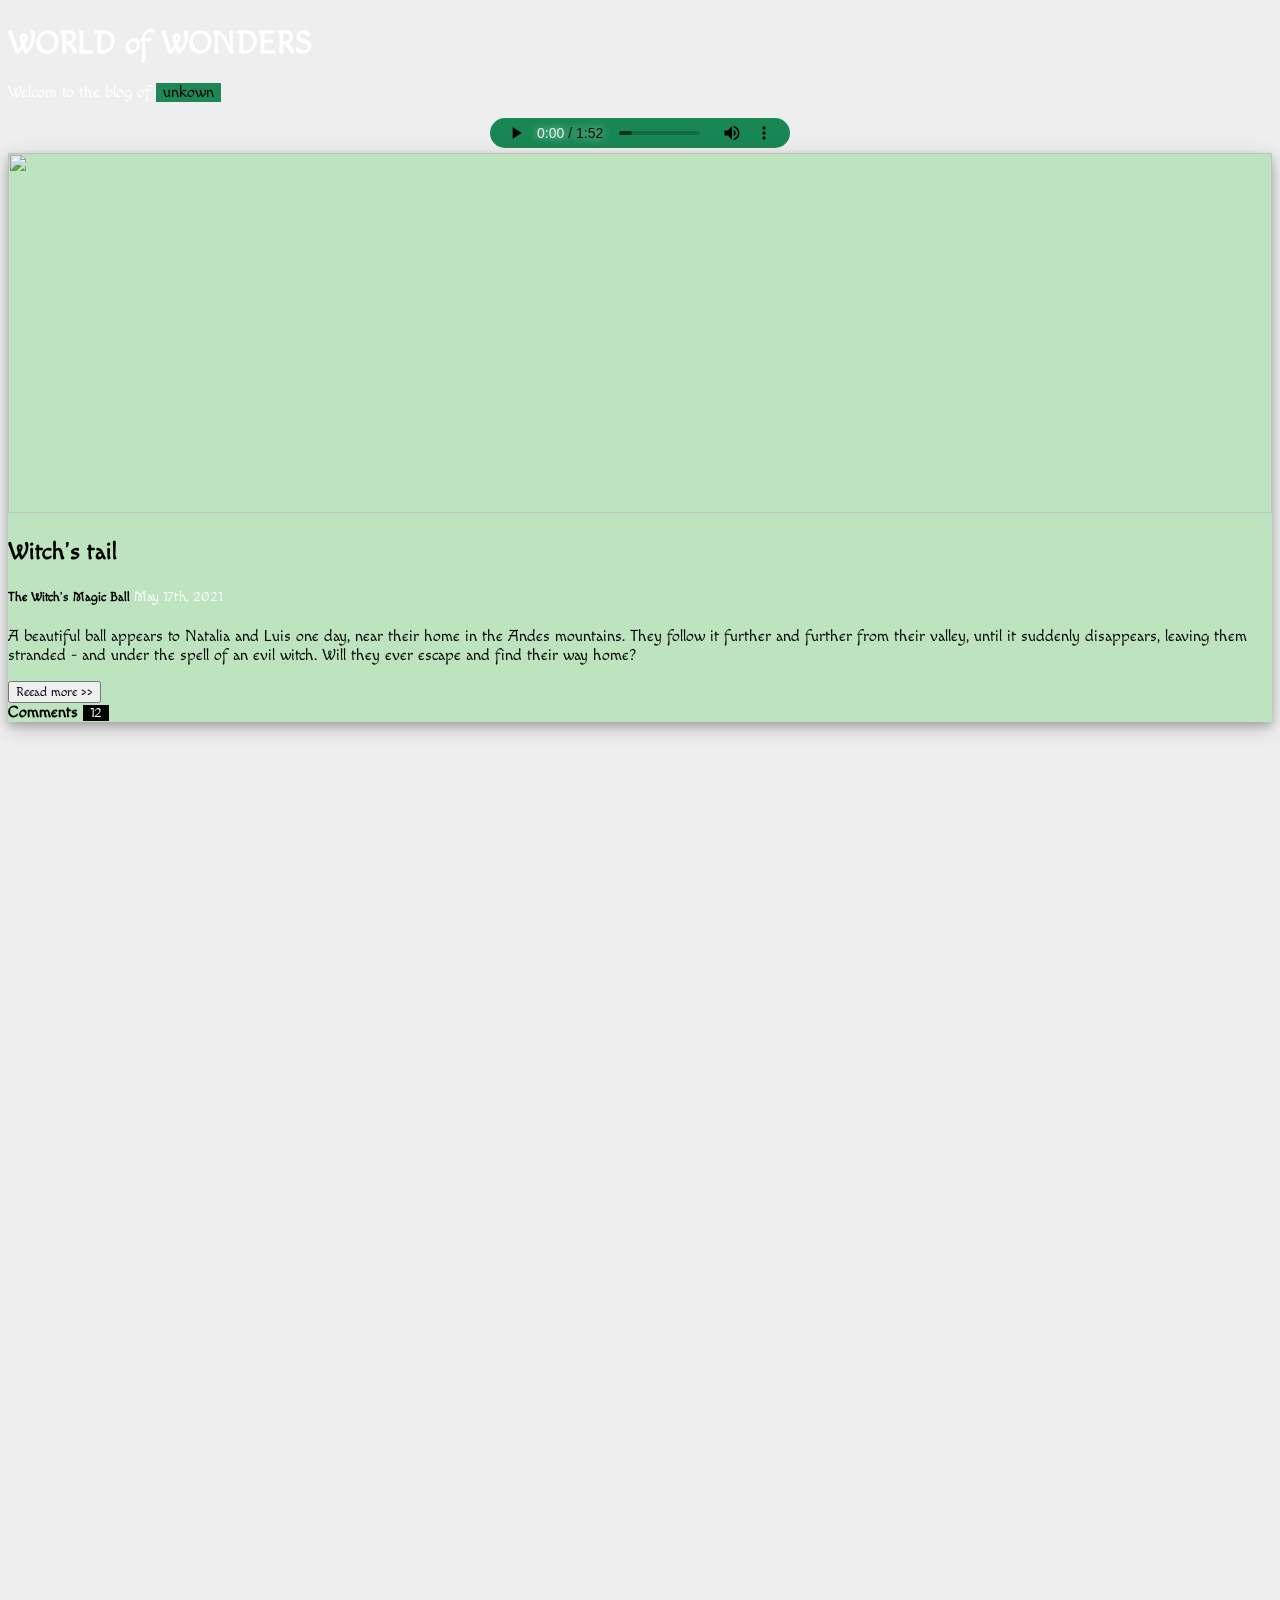
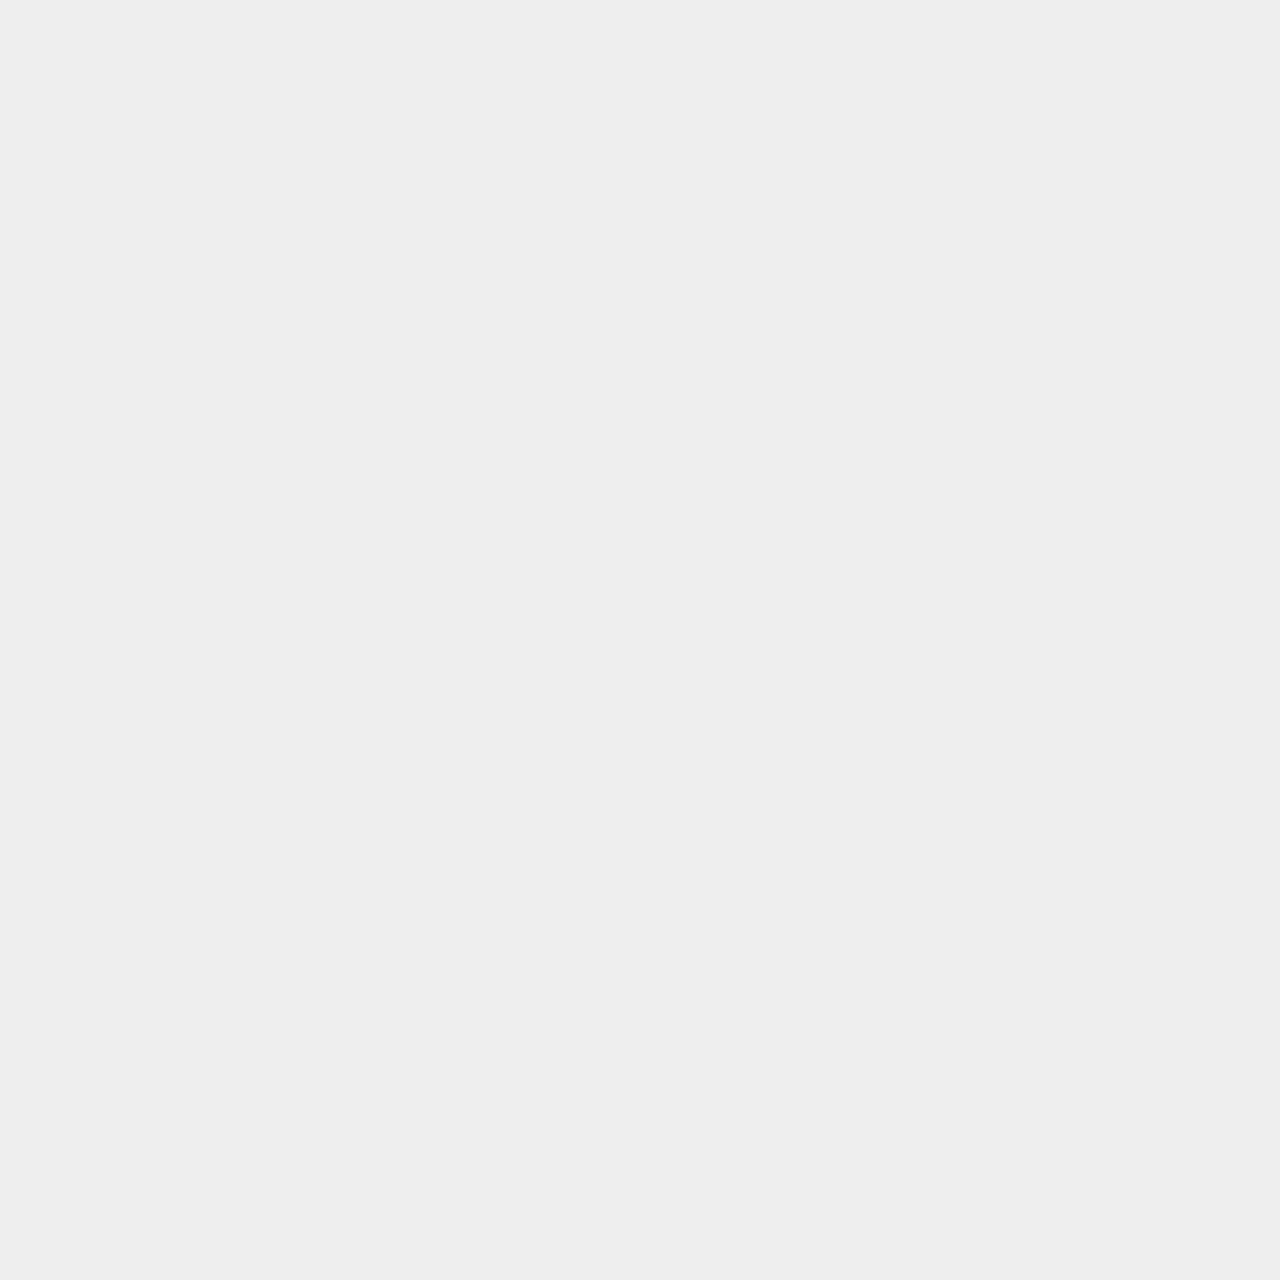
==== index.html @ 1b24b8eb "first commit" ====
<!DOCTYPE html>
<html lang="en">
<head>
    <meta charset="UTF-8">
    <meta http-equiv="X-UA-Compatible" content="IE=edge">
    <meta name="viewport" content="width=device-width, initial-scale=1.0">
    
    <link rel="stylesheet" type="text/css" href="style.css">
    <link rel="preconnect" href="https://fonts.googleapis.com">
<link rel="preconnect" href="https://fonts.gstatic.com" crossorigin>
<link href="https://fonts.googleapis.com/css2?family=Macondo&display=swap" rel="stylesheet">

    <!-- CSS only -->
    <link href="https://cdn.jsdelivr.net/npm/bootstrap@5.2.0/dist/css/bootstrap.min.css" rel="stylesheet" integrity="sha384-gH2yIJqKdNHPEq0n4Mqa/HGKIhSkIHeL5AyhkYV8i59U5AR6csBvApHHNl/vI1Bx" crossorigin="anonymous">

    <link rel="stylesheet" href="https://unpkg.com/aos@next/dist/aos.css" />
    <title>WORLD of WONDERS Witch's tail</title>

</head>
<body>

    
    
    <div  class="container">
        
        <div class="title text-center" data-aos="fade" data-aos-duration="200">
            
            <h1>WORLD of WONDERS</h1>
            <p>Welcom to the blog of <span>unkown</span></p>
        </div>
        <div class="audio" align="center" data-aos="fade" data-aos-duration="200">
            <audio src="magic.mp3" class="audiplay" id="my_audio" type="audio/mpeg" controls loop autoplay></audio>
        </div>
        <!-- -->
        <div class="row">
            <div class="col-md-8">
                <div class="blog mb-4" data-aos="fade-right"
                data-aos-offset="300"
                data-aos-easing="ease-in-sine"
                data-aos-duration="500">
                    <img src="./img/img.jpg"/>
                    <div class="p-3">
                        <h2>Witch's tail</h2>
                        <h5>The Witch's Magic Ball<span> May 17th, 2021</span></h5>
                        <p class="mt-4">A beautiful ball appears to Natalia and Luis one day, near their home in the Andes mountains. They follow it further and further from their valley, until it suddenly disappears, leaving them stranded - and under the spell of an evil witch. Will they ever escape and find their way home? 
                        </p>
                        <div class="row">
                            <div class="col-9">
                                <button type="button" class="btn btn-outline-success"><a href="The_Witchs_Magic_Ball.html">Reead more >></a></button>
                            </div>
                            <div class="col-3">
                                <a href="Comments.html"><strong>Comments </strong></strong><span>12</span></a>
                            </div>
                        </div>
                    </div>
                </div>

                <div class="blog mb-4" data-aos="fade-right"
                data-aos-offset="300"
                data-aos-easing="ease-in-sine"
                data-aos-duration="500">
                    <img src="./img/img1.jpg"/>
                    <div class="p-3">
                        <h2>Witch's tail</h2>
                        <h5>Hansel and Gretel<span>	june 5th, 2019</span></h5>
                        <p class="mt-4">Hard by a great forest dwelt a poor wood-cutter with his wife and his two children. The boy was called Hansel and the girl Gretel. He had little to bite and to break, and once, when great dearth fell on the land, he could no longer procure even daily bread.
                            Now when he thought over this by night in his bed, and tossed about in his anxiety. He groaned and said to his wife, "What is to become of us? How are we to feed our poor children, when we no longer have anything even for ourselves?"
                        </p>
                        <div class="row">
                            <div class="col-9">
                                <button type="button" class="btn btn-outline-success"><a href="Soon.html">Reead more >></a></button>
                            </div>
                            <div class="col-3">
                                <a href="Comments.html">Comments <span>50</span></a>
                            </div>
                        </div>
                    </div>
                </div>

            </div>

        <!-- -->
            <div class="col-md-4">
                <div class="profile mb-5" data-aos="fade-left"
                data-aos-offset="300"
                data-aos-easing="ease-in-sine"
                data-aos-duration="500">
                    <img src="./img/img2.jpg"/>
                    <div class="p-3">
                        <h3>Witch</h3>
                        <p>
                            A person who is credited with having usually malignant supernatural powers
                        </p>
                    </div>
                </div>
            
                <div class="popular-post mb-5" data-aos="fade-left"
                data-aos-offset="300"
                data-aos-easing="ease-in-sine"
                data-aos-duration="500">
                    <h5>Popular tails</h5>
                    <div class="col-md-12 d-flex border-radius">
                        <img src="./img/img1-1.jpg"/>
                        <div>
                            <h6>Witch</h6>
                            <a href="Soon.html"><p>Hansel and Gretel</p></a>
                        </div>
                    </div>
                    <div class="col-md-12 d-flex border-radius">
                        <img src="./img/img3.jpg"/>
                        <div>
                            <h6>Legends</h6>
                            <a href="The_Legend_Of_The_Sword.html"><p>The Legend Of The Sword</p></a>
                        </div>
                    </div>
                    <div class="col-md-12 d-flex border-radius">
                        <img src="./img/img4.jpg"/>
                        <div>
                            <h6>Mermaid</h6>
                            <a href="Soon.html"><p>The Little Mermaid</p></a>
                        </div>
                    </div>
                    <div class="col-md-12 d-flex border-radius">
                        <img src="./img/img5.jpg"/>
                        <div>
                            <h6>Forest</h6>
                            <a href="Soon.html"><p>Enchanted Forest</p></a>
                        </div>
                    </div>
                </div>

                <div class="tags mb-5" data-aos="fade-left"
                data-aos-offset="50"
                data-aos-easing="ease-in-sine"
                data-aos-duration="500">
                    <h5>Find Your Tail</h5>
                    <div class="p-3">
                        <a href="index.html" id="span"><span>Witch</span></a>
                        <a href="Mermaid.html">Mermaid</a>
                        <a href="Soon.html">Fairy</a>
                        <a href="Soon.html">Magic</a>
                        <a href="Soon.html">Forest</a>
                        <a href="Soon.html">Monsters</a>
                        <a href="Soon.html">Legends</a>
                        <a href="Soon.html">Atlantica</a>
                    </div>
                </div>

            </div>

        </div>        

        <canvas id="canvas"></canvas>

        <!--
            <button onclick="play()">Play Audio</button>
            
                
            <audio controls  autoplay hidden loop>
            <source src="./music/magic-in-the-air.ogg" type="audio/ogg">
            <source src="./music/magic-in-the-air.mp3" type="audio/mpeg" autoplay="true" loop="true" hidden="true">
        </audio>-->

    </div>
        <!--<audio src="./music/magic-in-the-air.mp3" id="my_audio" loop="loop"></audio>
        <script type="text/javascript">
            window.onload=function(){
            document.getElementById("my_audio").play();
            }
        
        function play() {
        var audio = new Audio('magic.mp3');
        audio.play();
    }
    </script>-->
        <!-- JavaScript Bundle with Popper -->
<script src="https://cdn.jsdelivr.net/npm/bootstrap@5.2.0/dist/js/bootstrap.bundle.min.js" integrity="sha384-A3rJD856KowSb7dwlZdYEkO39Gagi7vIsF0jrRAoQmDKKtQBHUuLZ9AsSv4jD4Xa" crossorigin="anonymous"></script>
<script src="https://unpkg.com/aos@next/dist/aos.js"></script>
<script>
  AOS.init();
</script>
<script src="Scripts.js"></script>
</body>
</html>
---- style.css ----
body{
    background-color: rgb(238,238,238) !important;
    background-image: url('https://external-preview.redd.it/Tf2MC-orVRAI8OL5tjyF4k4H2Q6QLHTWllekGfqdt3c.png?width=960&crop=smart&auto=webp&s=be4ab9a2fa3ca2f7011799377f118a8dbc64aacb');
    background-size: cover;
    font-family: 'Macondo', cursive;
}
*{
    font-family: 'Macondo', cursive;
}
audio::-webkit-media-controls-panel {
    background-color: #198754;
}
audio:hover , audio:focus , audio:active{
    transform: scale(1.05);
}
audio {
    width: 300px;
    height: 30px;
    transition: all 0.5s linear;    
}
audio::-webkit-media-controls-current-time-display {
    color: #fff;
}

canvas{
    filter: blur(3px);
    position: fixed;
}

.title{
    margin-top: 25px;
    color: rgb(255, 255, 255);
}
.title span{
    background-color:#1f8656;
    color:#000 ;
    padding-left: 7px;
    padding-right: 7px;
}
.blog{
    background-color: rgb(176, 225, 179, 0.8);
    box-shadow: 0 4px 8px 0 rgba(0, 0, 0, 0.2), 0 6px 20px 0 rgba(0, 0, 0, 0.19);
}
.blog img{
    width: 100%;
    height: 40vh;
}
.btn-outline-secondary{
    border-radius: 0px !important;
}
.blog span{
    color: rgb(255, 255, 255);
    font-weight: 300;
    font-size: 14px;
}
.blog a{
    text-decoration: none;
    color: #000;
}
.blog a span{
    background-color: #000;
    color: rgb(255, 255, 255);
    padding-left: 7px;
    padding-right: 7px;
}
.blog a:hover {
    color: #ffffff;
}
.profile{
    background-color: rgb(176, 225, 179, 0.8);
    box-shadow: 0 4px 8px 0 rgba(0, 0, 0, 0.2), 0 6px 20px 0 rgba(0, 0, 0, 0.19);
}
.profile img{
    width: 100%;
}
.popular-post{
    background-color: rgb(176, 225, 179, 0.8);
    box-shadow: 0 4px 8px 0 rgba(0, 0, 0, 0.2), 0 6px 20px 0 rgba(0, 0, 0, 0.19);
}
.popular-post h5{
    background-color: #198754;
    padding: 15px;
    color: rgb(255, 255, 255);
}
.border-radius{
    border-bottom: 1px solid rgb(194, 194, 194);
}
.popular-post img{
    margin-top: -8px;
    width: 20%;
    padding: 15px;
}
.popular-post h6{
    position: relative;
    top:8px;
}
.popular-post a{
    text-decoration: none;
    color: #000;
}
.popular-post a:hover {
    color: #ffffff;
}
.tags{
    background-color: rgb(176, 225, 179, 0.8);
    box-shadow: 0 4px 8px 0 rgba(0, 0, 0, 0.2), 0 6px 20px 0 rgba(0, 0, 0, 0.19);
}
.tags h5{
    background-color: #198754;
    padding: 15px;
    color: rgb(255, 255, 255);
}
.tags a{
    text-decoration: none;
    color: #000;
    background-color: #198754;
    padding-left: 7px;
    padding-right: 7px;
}
.tags a:hover {
    color: #ffffff;
}
#span {
    background-color: #000;
    color: rgb(255, 255, 255);
    font-size: 18px;
}

@media  (max-width: 376px) {
    .blog a{
        margin: -50px;
    }
}
@media  (max-width: 769px) {
    .blog a{
        margin: -40px;
    }
}

@media  (max-width: 1200px) {
    .popular-post img{
        width: 40%;
        height: 40%;
    }
}

.soon h1{
    color: rgb(255, 255, 255);
}
#soon a{
    text-decoration: none;
    color: rgb(255, 255, 255);
}
#soon .btn{
    background-color:#198754;
}
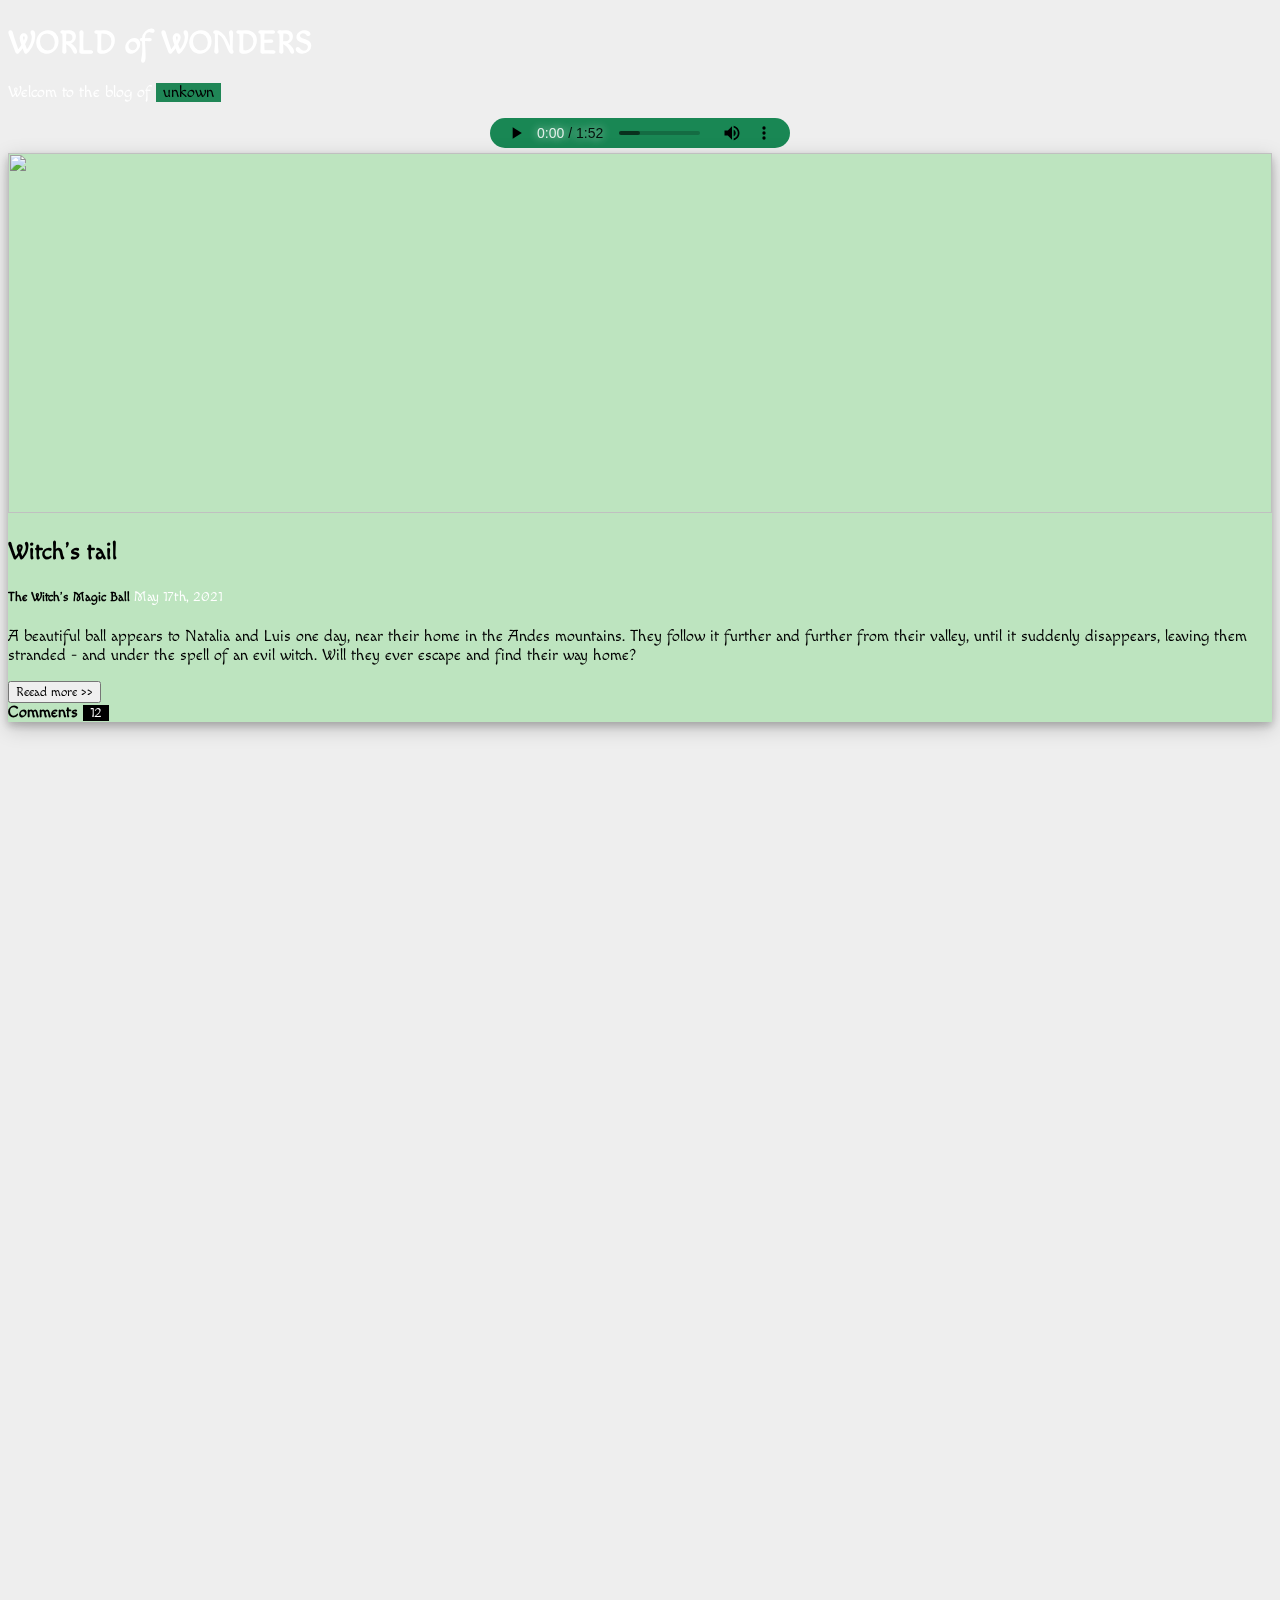
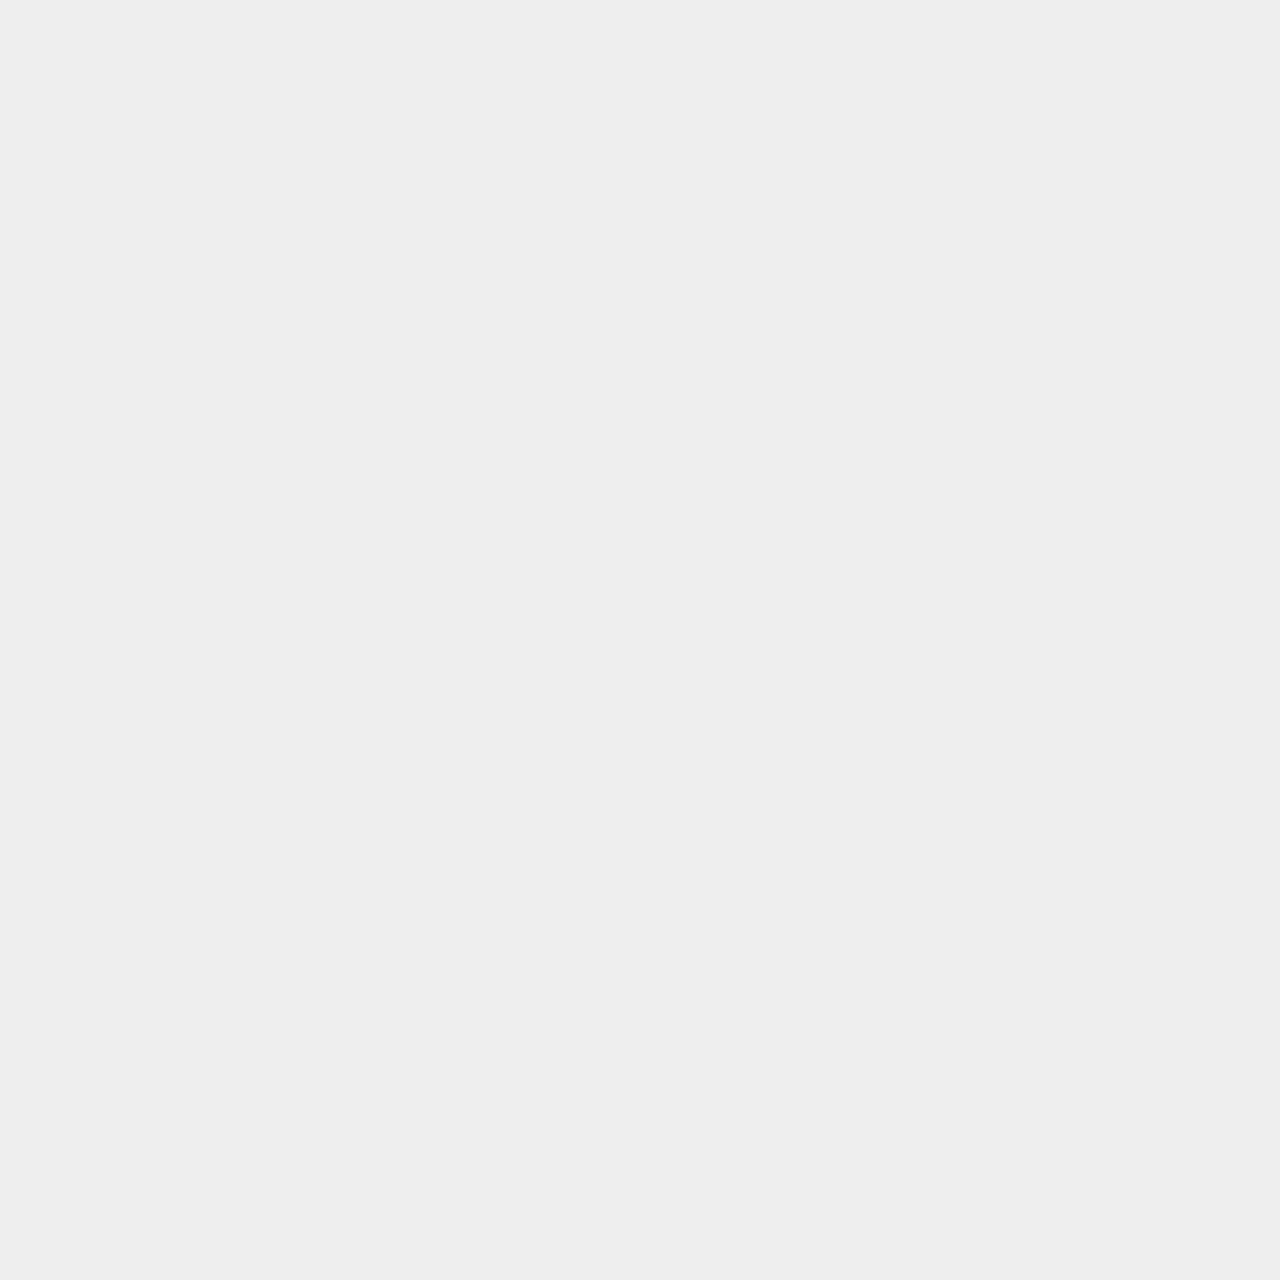
==== commit 744cebdd: "Update index.html" ====
--- a/index.html
+++ b/index.html
@@ -45,7 +45,7 @@
                         <p class="mt-4">A beautiful ball appears to Natalia and Luis one day, near their home in the Andes mountains. They follow it further and further from their valley, until it suddenly disappears, leaving them stranded - and under the spell of an evil witch. Will they ever escape and find their way home? 
                         </p>
                         <div class="row">
-                            <div class="col-9">
+                            <div class="col-9" id="btn">
                                 <button type="button" class="btn btn-outline-success"><a href="The_Witchs_Magic_Ball.html">Reead more >></a></button>
                             </div>
                             <div class="col-3">
@@ -67,7 +67,7 @@
                             Now when he thought over this by night in his bed, and tossed about in his anxiety. He groaned and said to his wife, "What is to become of us? How are we to feed our poor children, when we no longer have anything even for ourselves?"
                         </p>
                         <div class="row">
-                            <div class="col-9">
+                            <div class="col-9" id="btn">
                                 <button type="button" class="btn btn-outline-success"><a href="Soon.html">Reead more >></a></button>
                             </div>
                             <div class="col-3">
@@ -181,4 +181,4 @@
 </script>
 <script src="Scripts.js"></script>
 </body>
-</html>+</html>
--- a/style.css
+++ b/style.css
@@ -21,7 +21,6 @@
 audio::-webkit-media-controls-current-time-display {
     color: #fff;
 }
-
 canvas{
     filter: blur(3px);
     position: fixed;
@@ -45,6 +44,7 @@
     width: 100%;
     height: 40vh;
 }
+
 .btn-outline-secondary{
     border-radius: 0px !important;
 }
@@ -130,10 +130,18 @@
     .blog a{
         margin: -50px;
     }
+    .blog .btn{
+        width: 200px !important;
+        font-size: 12px !important;
+    }
 }
 @media  (max-width: 769px) {
     .blog a{
         margin: -40px;
+    }
+    .blog .btn{
+        width: 40%;
+        font-size: 14px;
     }
 }
 
@@ -153,4 +161,4 @@
 }
 #soon .btn{
     background-color:#198754;
-}+}
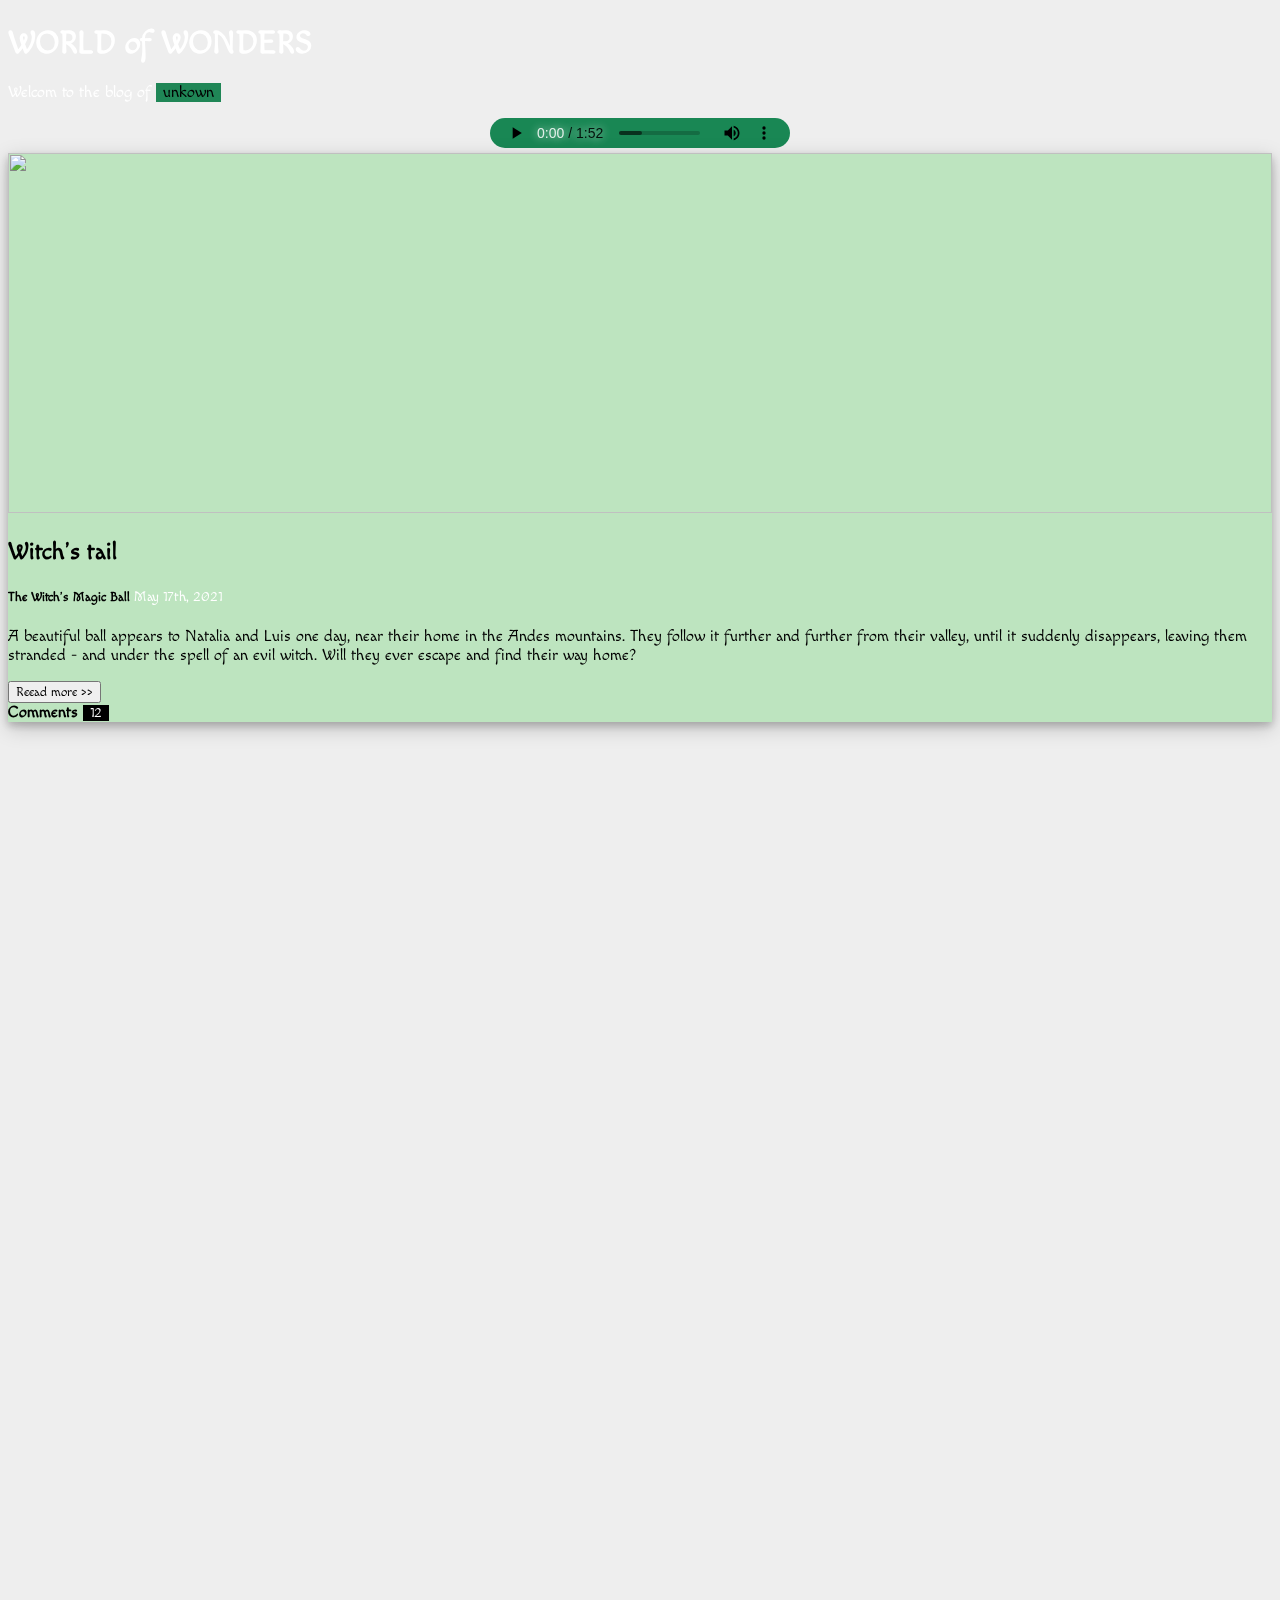
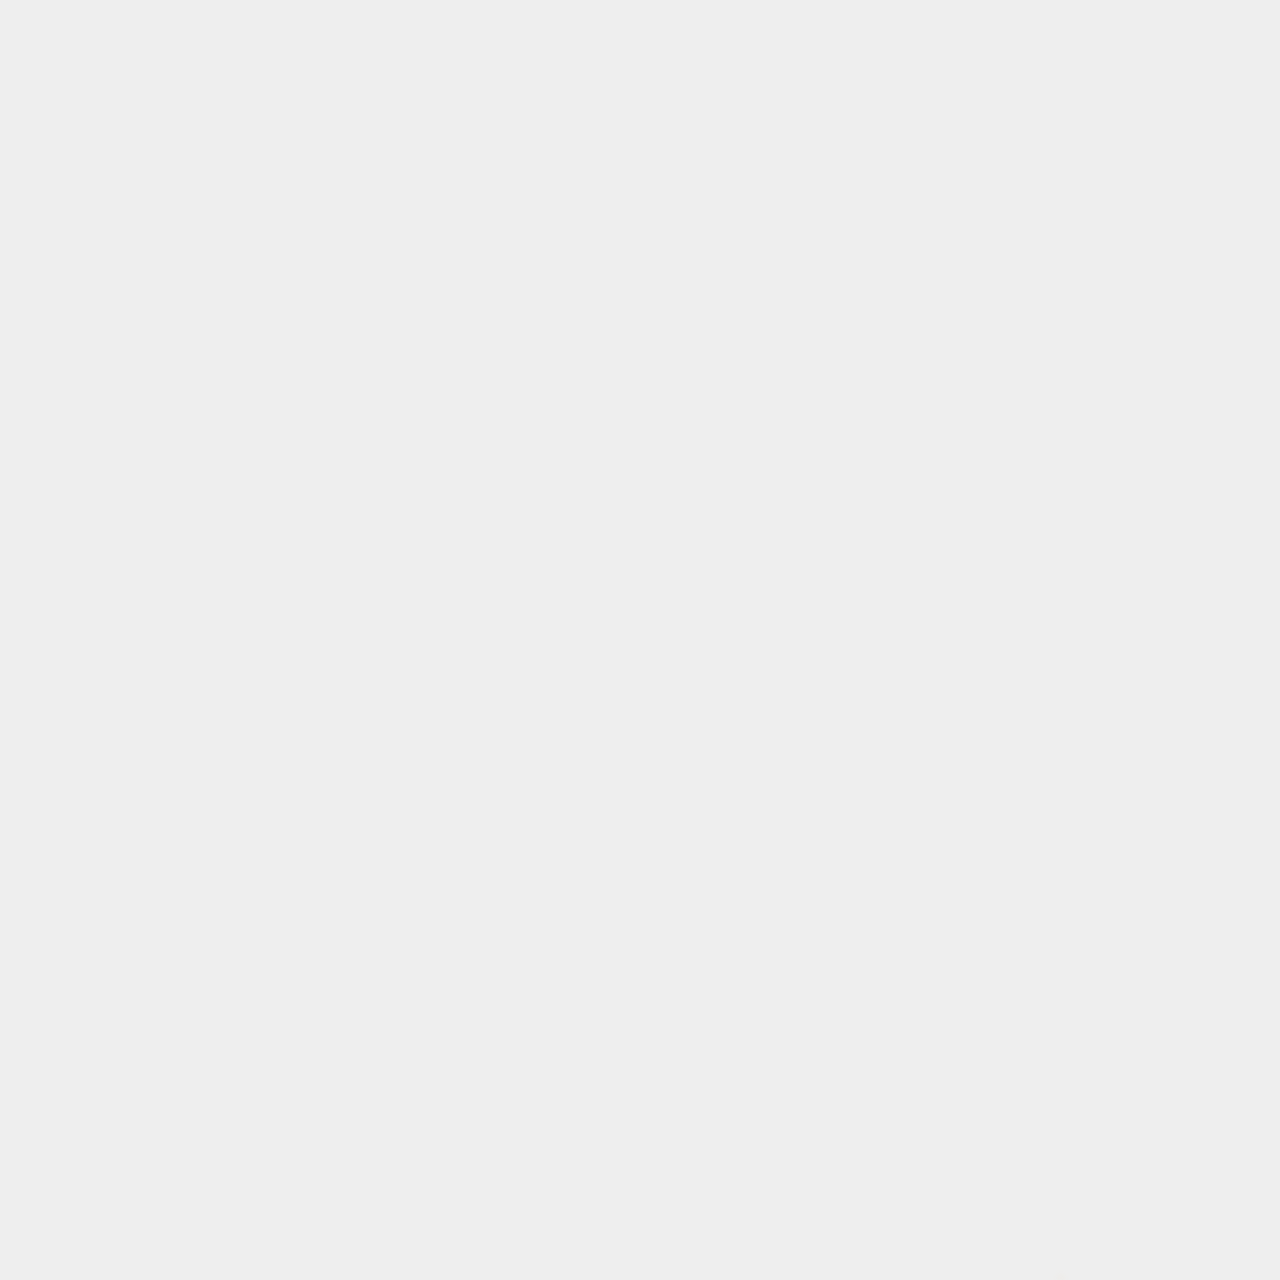
==== commit b205c7d1: "Update index.html" ====
--- a/index.html
+++ b/index.html
@@ -45,7 +45,7 @@
                         <p class="mt-4">A beautiful ball appears to Natalia and Luis one day, near their home in the Andes mountains. They follow it further and further from their valley, until it suddenly disappears, leaving them stranded - and under the spell of an evil witch. Will they ever escape and find their way home? 
                         </p>
                         <div class="row">
-                            <div class="col-9" id="btn">
+                            <div class="col-9">
                                 <button type="button" class="btn btn-outline-success"><a href="The_Witchs_Magic_Ball.html">Reead more >></a></button>
                             </div>
                             <div class="col-3">
@@ -67,7 +67,7 @@
                             Now when he thought over this by night in his bed, and tossed about in his anxiety. He groaned and said to his wife, "What is to become of us? How are we to feed our poor children, when we no longer have anything even for ourselves?"
                         </p>
                         <div class="row">
-                            <div class="col-9" id="btn">
+                            <div class="col-9">
                                 <button type="button" class="btn btn-outline-success"><a href="Soon.html">Reead more >></a></button>
                             </div>
                             <div class="col-3">
--- a/style.css
+++ b/style.css
@@ -21,6 +21,7 @@
 audio::-webkit-media-controls-current-time-display {
     color: #fff;
 }
+
 canvas{
     filter: blur(3px);
     position: fixed;
@@ -44,7 +45,6 @@
     width: 100%;
     height: 40vh;
 }
-
 .btn-outline-secondary{
     border-radius: 0px !important;
 }
@@ -131,7 +131,7 @@
         margin: -50px;
     }
     .blog .btn{
-        width: 200px !important;
+        width: 30% !important;
         font-size: 12px !important;
     }
 }
